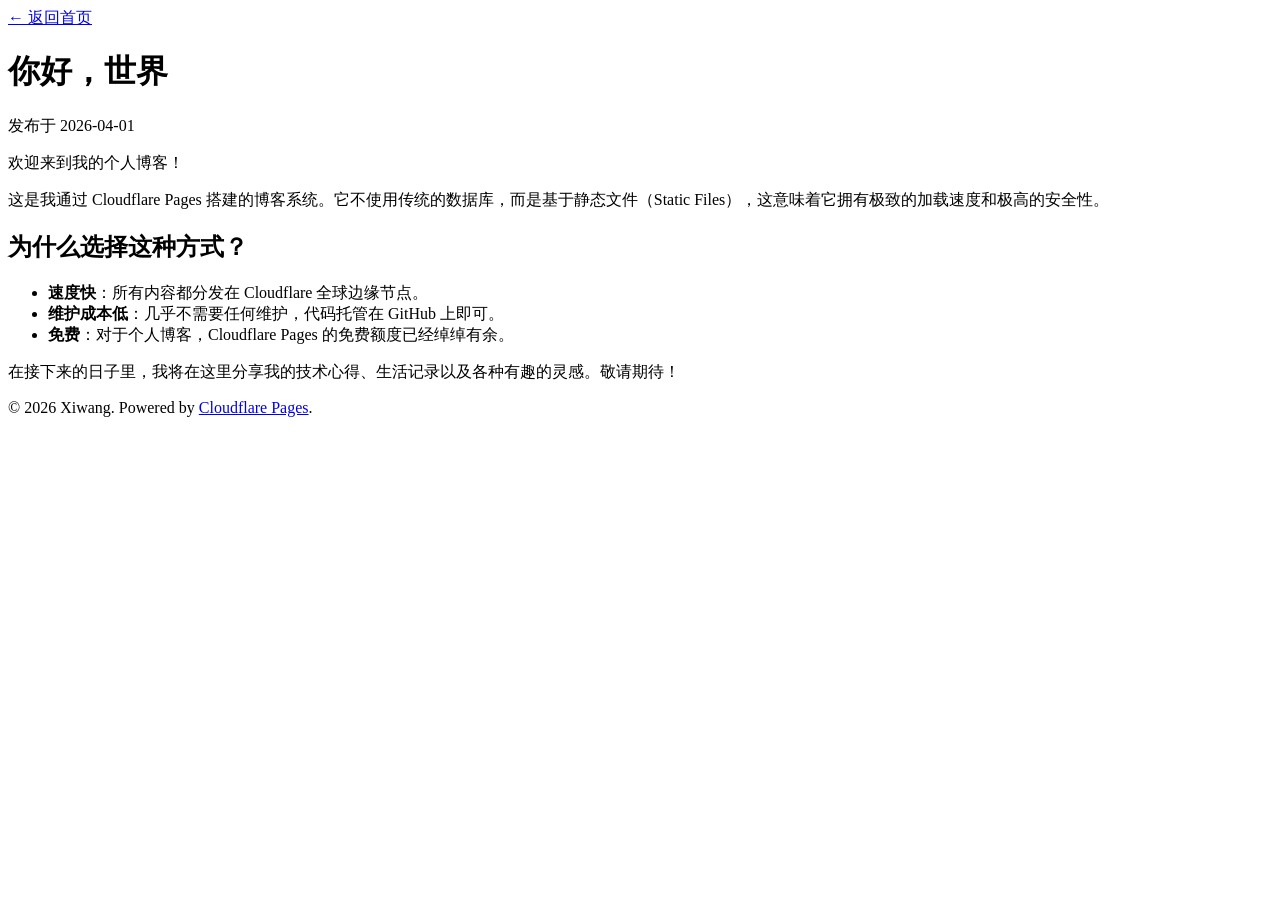
==== public/posts/hello-world.html @ 6b98f0d1 "Initial blog setup: HTML/CSS template" ====
<!DOCTYPE html>
<html lang="zh-CN">
<head>
    <meta charset="UTF-8">
    <meta name="viewport" content="width=device-width, initial-scale=1.0">
    <title>你好，世界 - Xiwang's Blog</title>
    <link rel="stylesheet" href="/style.css">
</head>
<body>
    <a href="/" class="back-link">← 返回首页</a>
    <header>
        <h1>你好，世界</h1>
        <p>发布于 2026-04-01</p>
    </header>
    <main class="post-content">
        <p>欢迎来到我的个人博客！</p>
        <p>这是我通过 Cloudflare Pages 搭建的博客系统。它不使用传统的数据库，而是基于静态文件（Static Files），这意味着它拥有极致的加载速度和极高的安全性。</p>
        <h2>为什么选择这种方式？</h2>
        <ul>
            <li><strong>速度快</strong>：所有内容都分发在 Cloudflare 全球边缘节点。</li>
            <li><strong>维护成本低</strong>：几乎不需要任何维护，代码托管在 GitHub 上即可。</li>
            <li><strong>免费</strong>：对于个人博客，Cloudflare Pages 的免费额度已经绰绰有余。</li>
        </ul>
        <p>在接下来的日子里，我将在这里分享我的技术心得、生活记录以及各种有趣的灵感。敬请期待！</p>
    </main>
    <footer>
        <p>&copy; 2026 Xiwang. Powered by <a href="https://pages.cloudflare.com/">Cloudflare Pages</a>.</p>
    </footer>
</body>
</html>
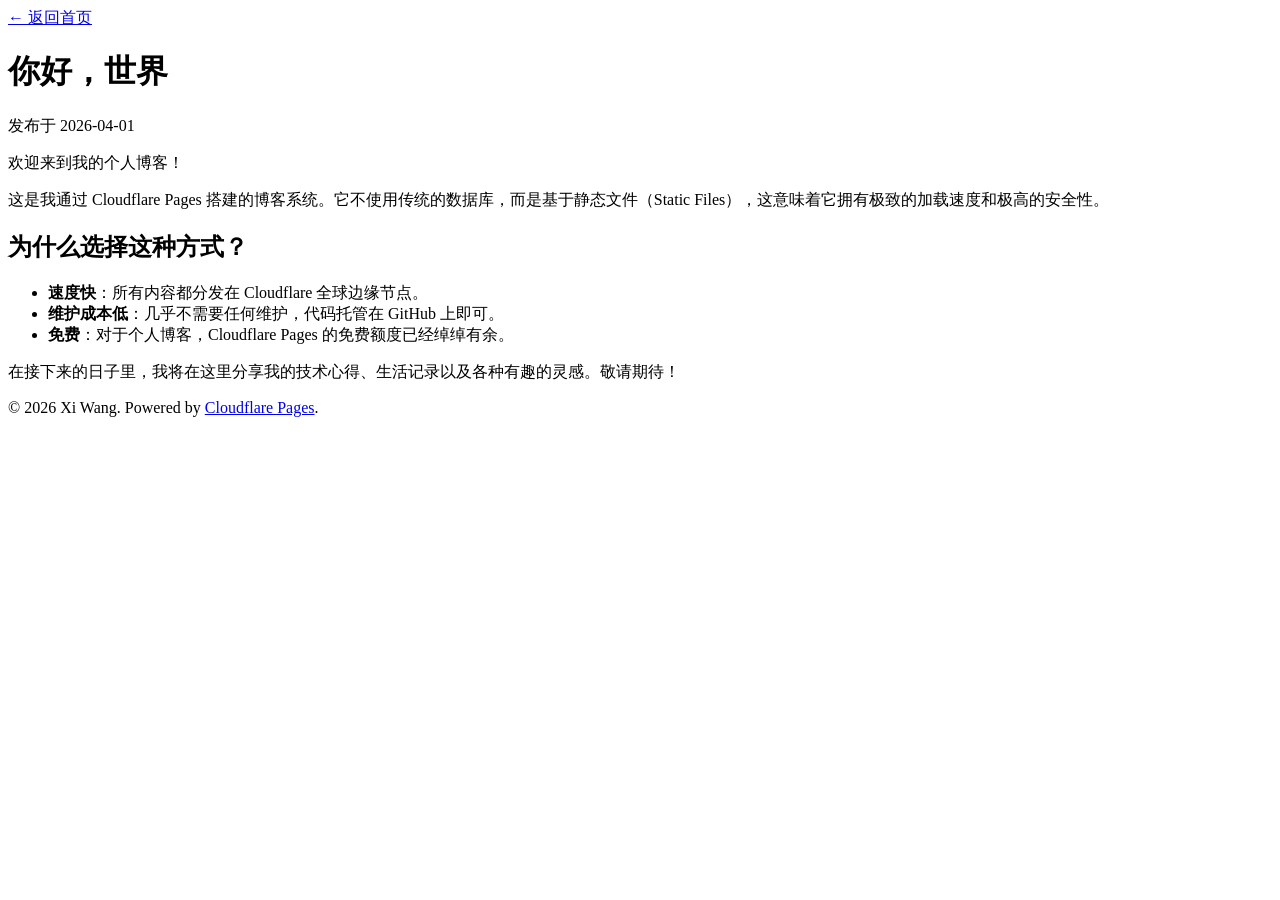
==== commit ef22c0c6: "style: apply premium design to index and posts, ignore .DS_Store" ====
--- a/public/posts/hello-world.html
+++ b/public/posts/hello-world.html
@@ -4,27 +4,37 @@
     <meta charset="UTF-8">
     <meta name="viewport" content="width=device-width, initial-scale=1.0">
     <title>你好，世界 - Xiwang's Blog</title>
+    <link rel="preconnect" href="https://fonts.googleapis.com">
+    <link rel="preconnect" href="https://fonts.gstatic.com" crossorigin>
+    <link href="https://fonts.googleapis.com/css2?family=Outfit:wght@300;400;600;800&family=Inter:wght@400;500;600&display=swap" rel="stylesheet">
     <link rel="stylesheet" href="/style.css">
 </head>
 <body>
-    <a href="/" class="back-link">← 返回首页</a>
-    <header>
-        <h1>你好，世界</h1>
-        <p>发布于 2026-04-01</p>
-    </header>
-    <main class="post-content">
-        <p>欢迎来到我的个人博客！</p>
-        <p>这是我通过 Cloudflare Pages 搭建的博客系统。它不使用传统的数据库，而是基于静态文件（Static Files），这意味着它拥有极致的加载速度和极高的安全性。</p>
-        <h2>为什么选择这种方式？</h2>
-        <ul>
-            <li><strong>速度快</strong>：所有内容都分发在 Cloudflare 全球边缘节点。</li>
-            <li><strong>维护成本低</strong>：几乎不需要任何维护，代码托管在 GitHub 上即可。</li>
-            <li><strong>免费</strong>：对于个人博客，Cloudflare Pages 的免费额度已经绰绰有余。</li>
-        </ul>
-        <p>在接下来的日子里，我将在这里分享我的技术心得、生活记录以及各种有趣的灵感。敬请期待！</p>
-    </main>
-    <footer>
-        <p>&copy; 2026 Xiwang. Powered by <a href="https://pages.cloudflare.com/">Cloudflare Pages</a>.</p>
-    </footer>
+    <!-- Background animated blobs for a premium feel -->
+    <div class="blob blob-1"></div>
+    <div class="blob blob-2"></div>
+    <div class="blob blob-3"></div>
+    
+    <div class="glass-container">
+        <a href="/" class="back-link">← 返回首页</a>
+        <header>
+            <h1>你好，世界</h1>
+            <p class="subtitle">发布于 2026-04-01</p>
+        </header>
+        <main class="post-content">
+            <p>欢迎来到我的个人博客！</p>
+            <p>这是我通过 Cloudflare Pages 搭建的博客系统。它不使用传统的数据库，而是基于静态文件（Static Files），这意味着它拥有极致的加载速度和极高的安全性。</p>
+            <h2>为什么选择这种方式？</h2>
+            <ul>
+                <li><strong>速度快</strong>：所有内容都分发在 Cloudflare 全球边缘节点。</li>
+                <li><strong>维护成本低</strong>：几乎不需要任何维护，代码托管在 GitHub 上即可。</li>
+                <li><strong>免费</strong>：对于个人博客，Cloudflare Pages 的免费额度已经绰绰有余。</li>
+            </ul>
+            <p>在接下来的日子里，我将在这里分享我的技术心得、生活记录以及各种有趣的灵感。敬请期待！</p>
+        </main>
+        <footer>
+            <p>&copy; 2026 Xi Wang. Powered by <a href="https://pages.cloudflare.com/" target="_blank">Cloudflare Pages</a>.</p>
+        </footer>
+    </div>
 </body>
 </html>
